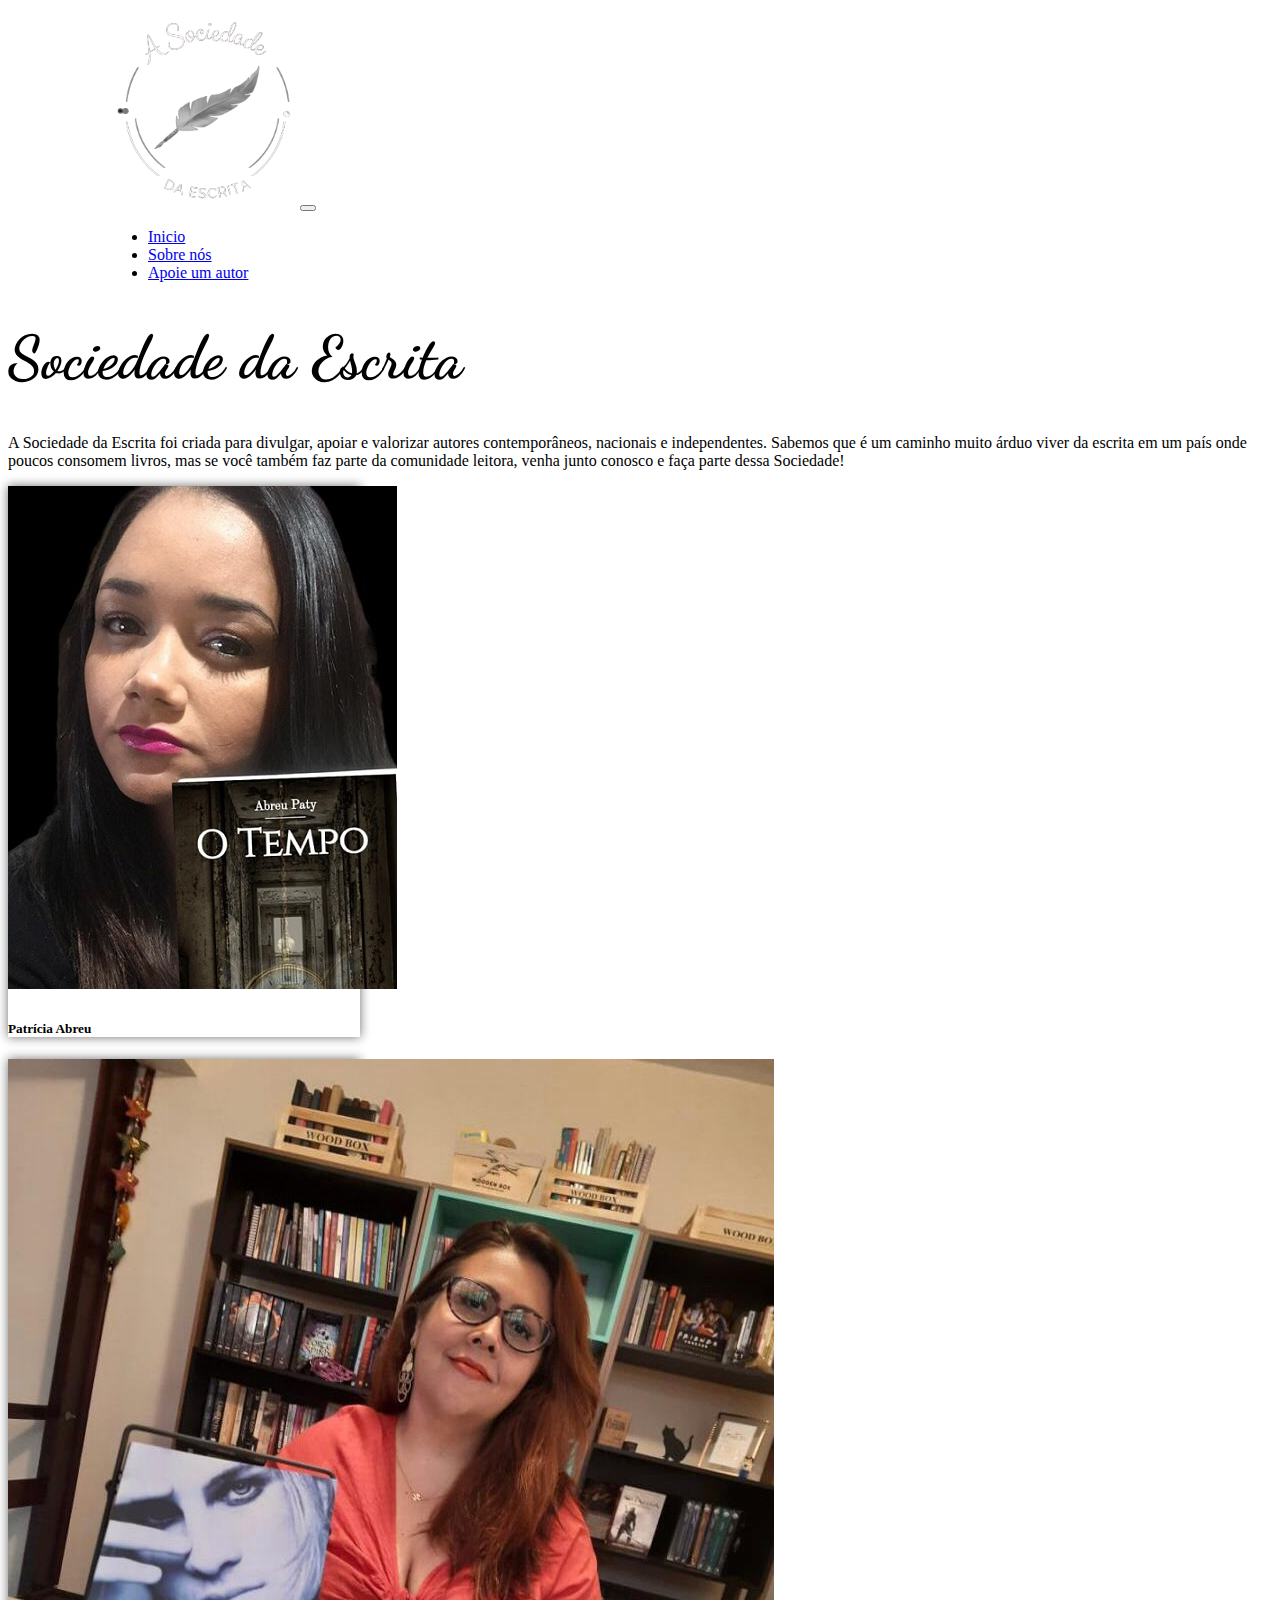
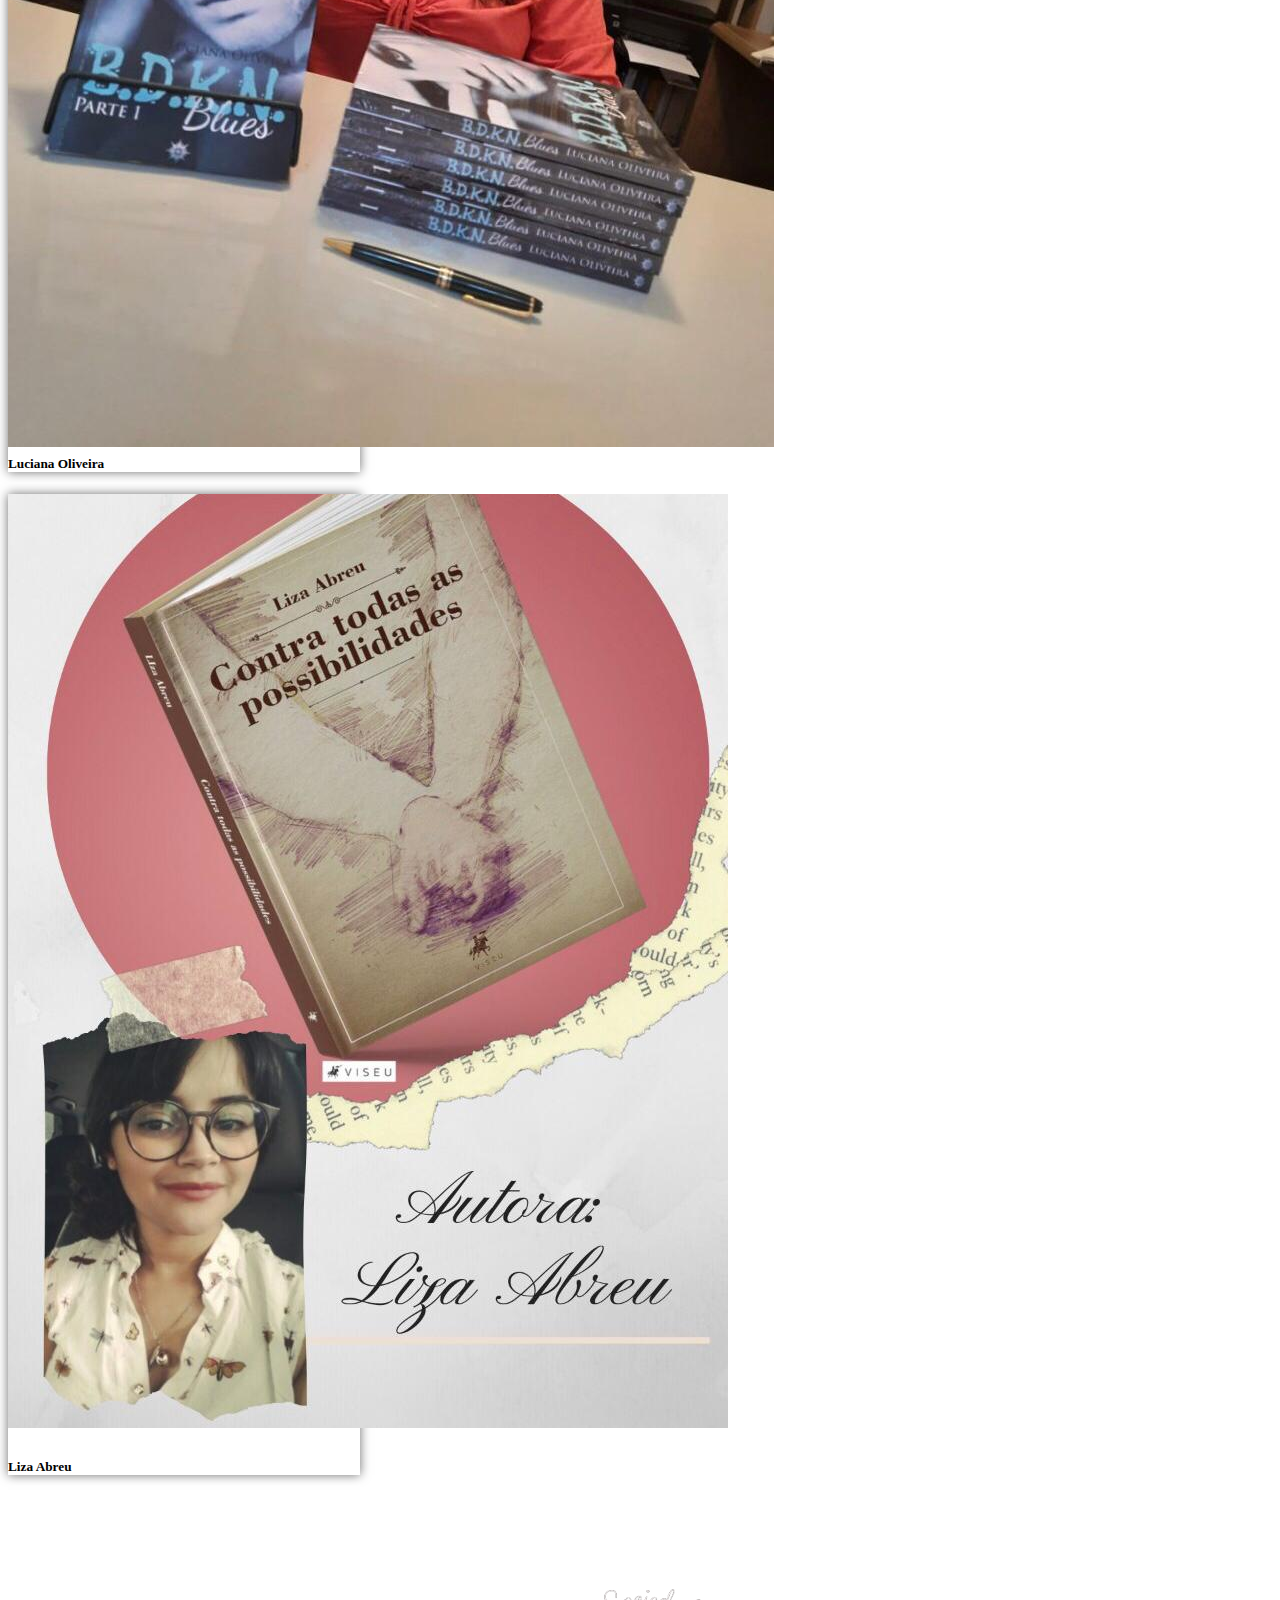
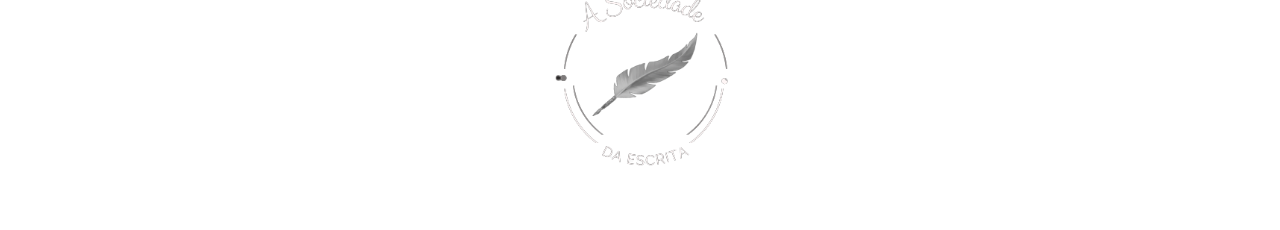
==== index.html @ bd704518 "Site sociedade da escrita, criacao da pagina" ====
<!DOCTYPE html>
<html lang="en">
<head>
  <meta charset="UTF-8">
  <meta http-equiv="X-UA-Compatible" content="IE=edge">
  <meta name="viewport" content="width=device-width, initial-scale=1.0">
      <!-- CSS only -->
      <link
      href="https://cdn.jsdelivr.net/npm/bootstrap@5.0.1/dist/css/bootstrap.min.css"
      rel="stylesheet"
      integrity="sha384-+0n0xVW2eSR5OomGNYDnhzAbDsOXxcvSN1TPprVMTNDbiYZCxYbOOl7+AMvyTG2x"
      crossorigin="anonymous"
    />
    <link rel="stylesheet" type="text/css" href="./src/css/style.css" />
  <title>Sociedade da escrita</title>
</head>
<body>
  <header>
    <nav class="navbar navbar-expand-lg navbar-dark bg-dark tamanho">
      <div class="container-fluid">
        <a class="navbar-brand" href="./index.html"><img class="logo" src="./src/img/logo.png" alt="Logo sociedade da escrita"></a>
        <button class="navbar-toggler botao" type="button" data-bs-toggle="collapse" data-bs-target="#navbarNav" aria-controls="navbarNav" aria-expanded="false" aria-label="Toggle navigation">
          <span class="navbar-toggler-icon"></span>
        </button>
        <div class="collapse navbar-collapse" id="navbarNav">
          <ul class="navbar-nav">
            <li class="nav-item">
              <a class="nav-link active" aria-current="page" href="./index.html">Inicio</a>
            </li>
            <li class="nav-item">
              <a class="nav-link" href="./quemSomos.html">Sobre nós</a>
            </li>
            <li class="nav-item">
              <a class="nav-link" href="./apoieUmAutor.html">Apoie um autor</a>
            </li>
          </ul>
        </div>
      </div>
    </nav>
  </header>
  <main>
    <section class="container">
      <article>
        <h1 class="text-center pt-5 titulo">Sociedade da Escrita</h1>
        <p class="text-center mt-5">A Sociedade da Escrita foi criada para divulgar, apoiar e valorizar autores
           contemporâneos, nacionais e independentes. Sabemos que é um caminho muito árduo viver da escrita em um país
            onde poucos consomem livros, mas se você também faz parte da comunidade leitora, venha junto conosco e faça
             parte dessa Sociedade!
        </p>
      </article>
    </section>
     <section> 
          <div class="container mt-5">
            <div class="row justify-content-center">
              <article class="card col-sm-4 col-lg-4 p-0 m-4 tamanho-article">
                <picture>
                  <img src="./src/img/paty.jpg" class="card-img-top foto-cima" alt="Foto patricia abreu">
                </picture>
                <div class="card-body">
                    <h5 class="card-title text-center">Patrícia Abreu</h5>
                </div>
              </article>
                <article class="card col-sm-4 col-lg-4 p-0 m-4 tamanho-article" >
                  <picture>
                    <img src="./src/img/luciana.jpeg" class="card-img-top foto" alt="Luciana Oliveira">
                  </picture>
                  <div class="card-body">
                      <h5 class="card-title text-center texto-baixo" >Luciana Oliveira</h5>
                  </div>
                </article>
                <article class="card col-sm-4 col-lg-4 p-0 m-4 tamanho-article">
                  <picture>
                    <img src="./src/img/liza.jpeg" class="card-img-top foto-cima" alt="Liza Abreu ">
                  </picture>
                  <div class="card-body">
                      <h5 class="card-title text-center">Liza Abreu </h5>
                  </div>
                </article>
            </div>
          </div>
    </section>
  </main>
  <footer class="bg-dark">
    <div class="container alinhamento-footer">
        <picture>
            <img class="logo" src="./src/img/logo.png" alt="imagem logo sociedade da escrita">
        </picture>
        <p class="texto-footer">Sociedade da escrita &copy;</p>
    </div>
</footer>
<!--**********************Final do trabalho****************************************************-->


  <script src="https://cdn.jsdelivr.net/npm/@popperjs/core@2.9.2/dist/umd/popper.min.js" 
  integrity="sha384-IQsoLXl5PILFhosVNubq5LC7Qb9DXgDA9i+tQ8Zj3iwWAwPtgFTxbJ8NT4GN1R8p" crossorigin="anonymous">
  </script>
  <script src="https://cdn.jsdelivr.net/npm/bootstrap@5.0.1/dist/js/bootstrap.min.js" 
  integrity="sha384-Atwg2Pkwv9vp0ygtn1JAojH0nYbwNJLPhwyoVbhoPwBhjQPR5VtM2+xf0Uwh9KtT" crossorigin="anonymous">
  </script>

  <script src=""></script>
</body>
</html>
---- src/css/style.css ----
@import url('https://fonts.googleapis.com/css2?family=Dancing+Script:wght@400;500;600;700&display=swap');
.logo{
    height: 200px;

}

.titulo{
    font-family: 'Dancing Script', cursive;
    font-size: 40px;
    font-size: 60px;
}

.principal{
 width: 100%;
}

.imagem{
    width: 100%;
}

.card{
    box-shadow: 0 0 10px rgb(14, 13, 13, 0.6);
}

.foto-cima{
    object-fit: cover;
    object-position: 0px -5px;
}

.texto-baixo{
    margin-top: 5px;
}

.tamanho-article{
   max-width: 22rem;
   
}
.alinhamento-footer{
    text-align: center;
}
footer{
    margin-top: 100px;
}
.texto-footer{
    color: white;
    font-family: 'Dancing Script', cursive;
}

@media only screen and  (max-width: 1700px){
    .tamanho{
        padding-left: 100px;
        
    }
}

@media only screen and  (max-width: 1000px){
    .tamanho{
        padding-left: 50px;
        
    }
}

@media only screen and  (max-width: 1000px){
    .tamanho{
        padding-left: 0px;
      
    }
}
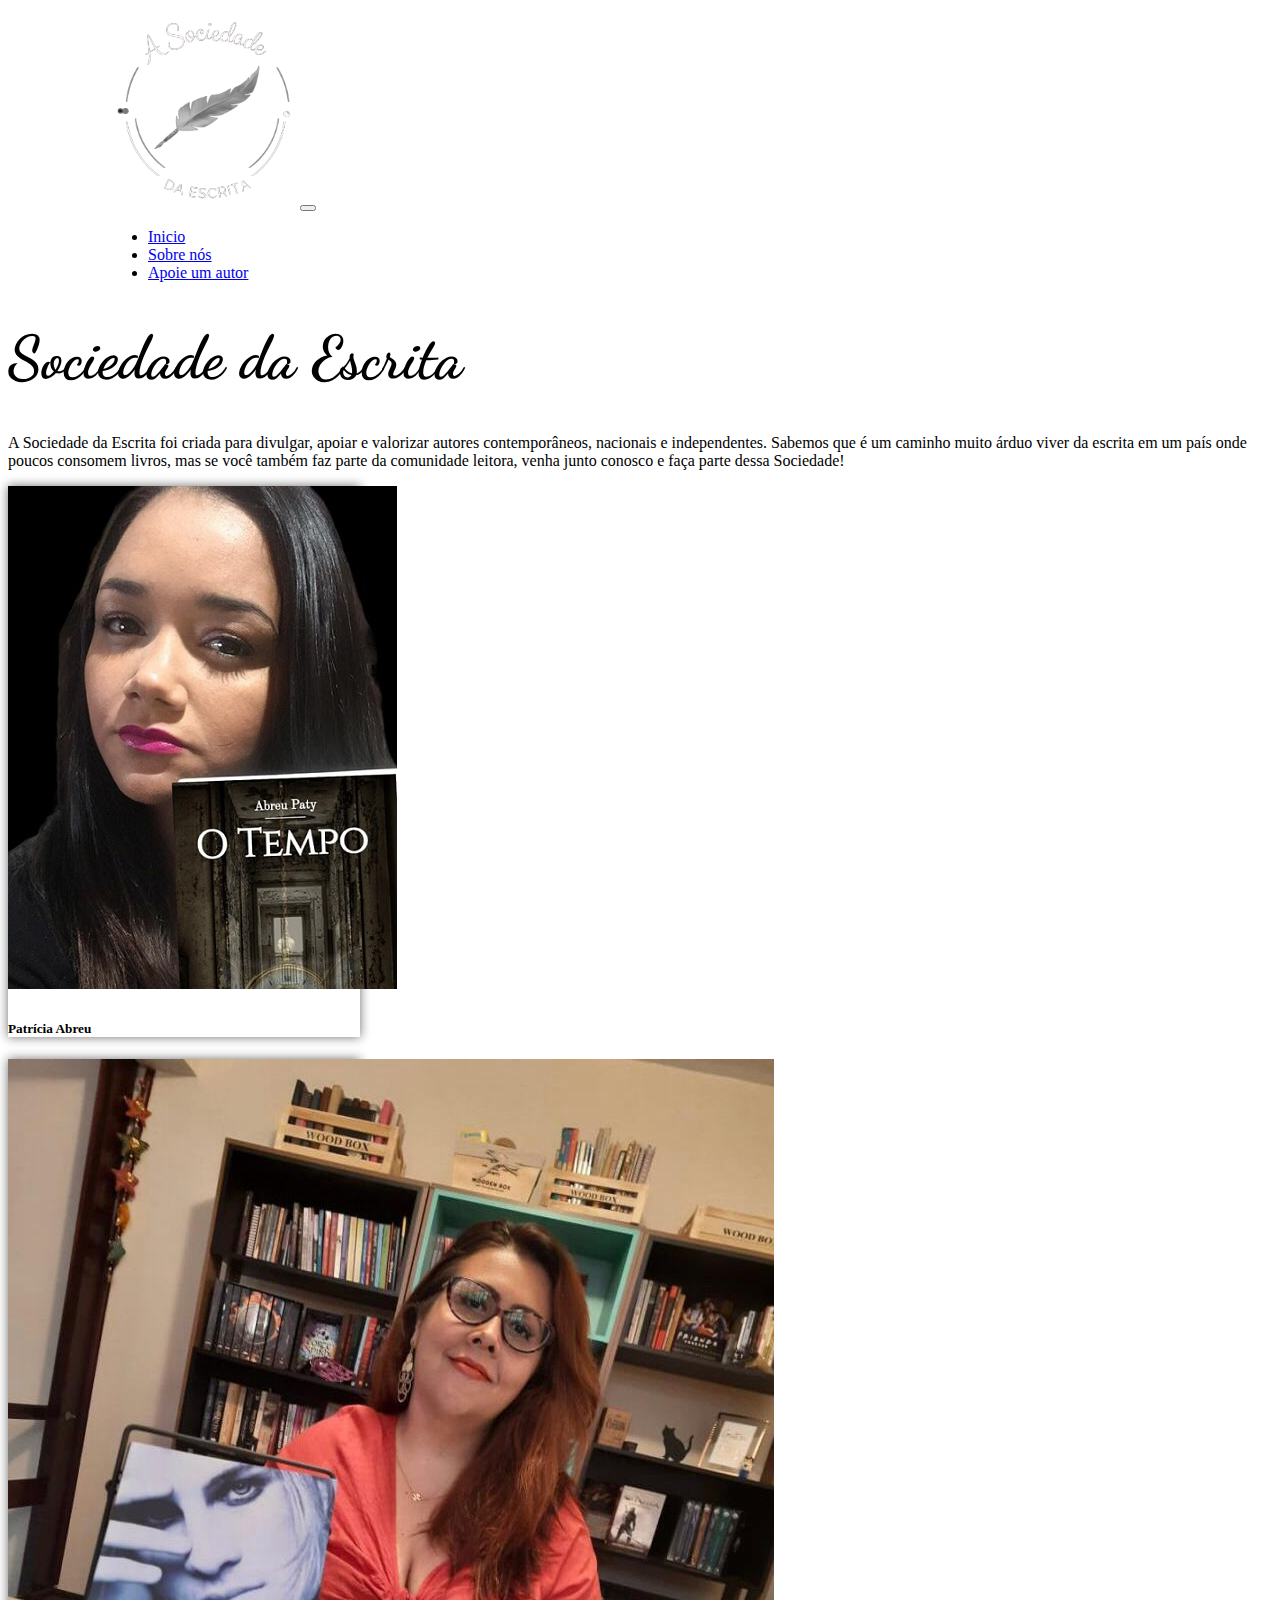
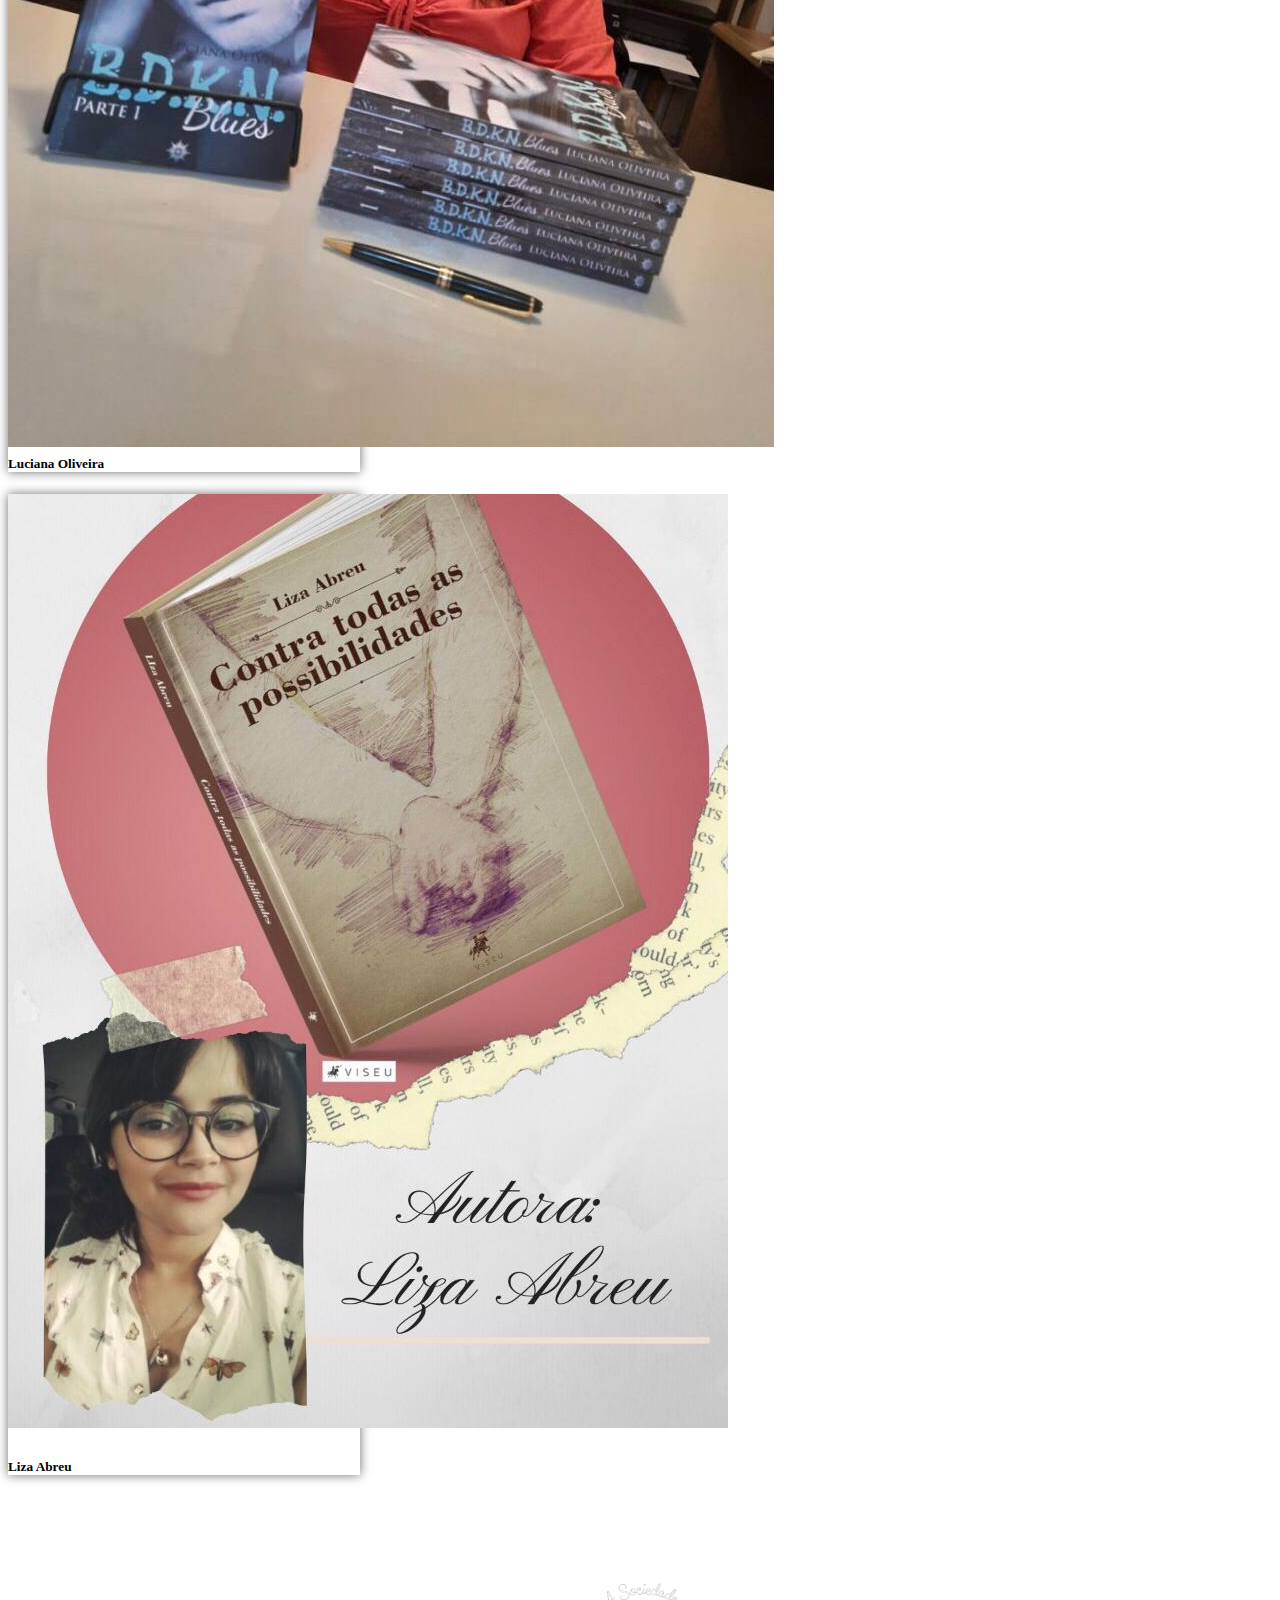
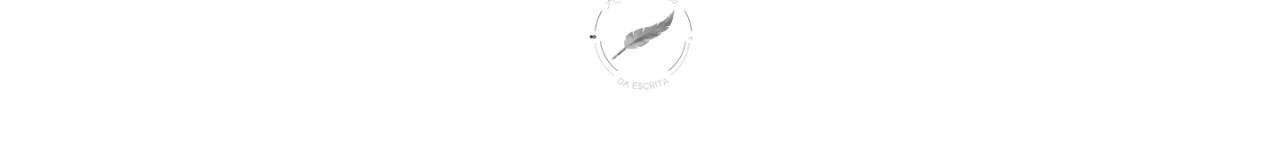
==== commit 265deb74: "Ajuster no footer" ====
--- a/index.html
+++ b/index.html
@@ -80,10 +80,10 @@
           </div>
     </section>
   </main>
-  <footer class="bg-dark">
+  <footer class="bg-dark p-3">
     <div class="container alinhamento-footer">
         <picture>
-            <img class="logo" src="./src/img/logo.png" alt="imagem logo sociedade da escrita">
+            <img class="logo-footer" src="./src/img/logo.png" alt="imagem logo sociedade da escrita">
         </picture>
         <p class="texto-footer">Sociedade da escrita &copy;</p>
     </div>
--- a/src/css/style.css
+++ b/src/css/style.css
@@ -47,6 +47,10 @@
     font-family: 'Dancing Script', cursive;
 }
 
+.logo-footer{
+    height: 120px;
+}
+
 @media only screen and  (max-width: 1700px){
     .tamanho{
         padding-left: 100px;
